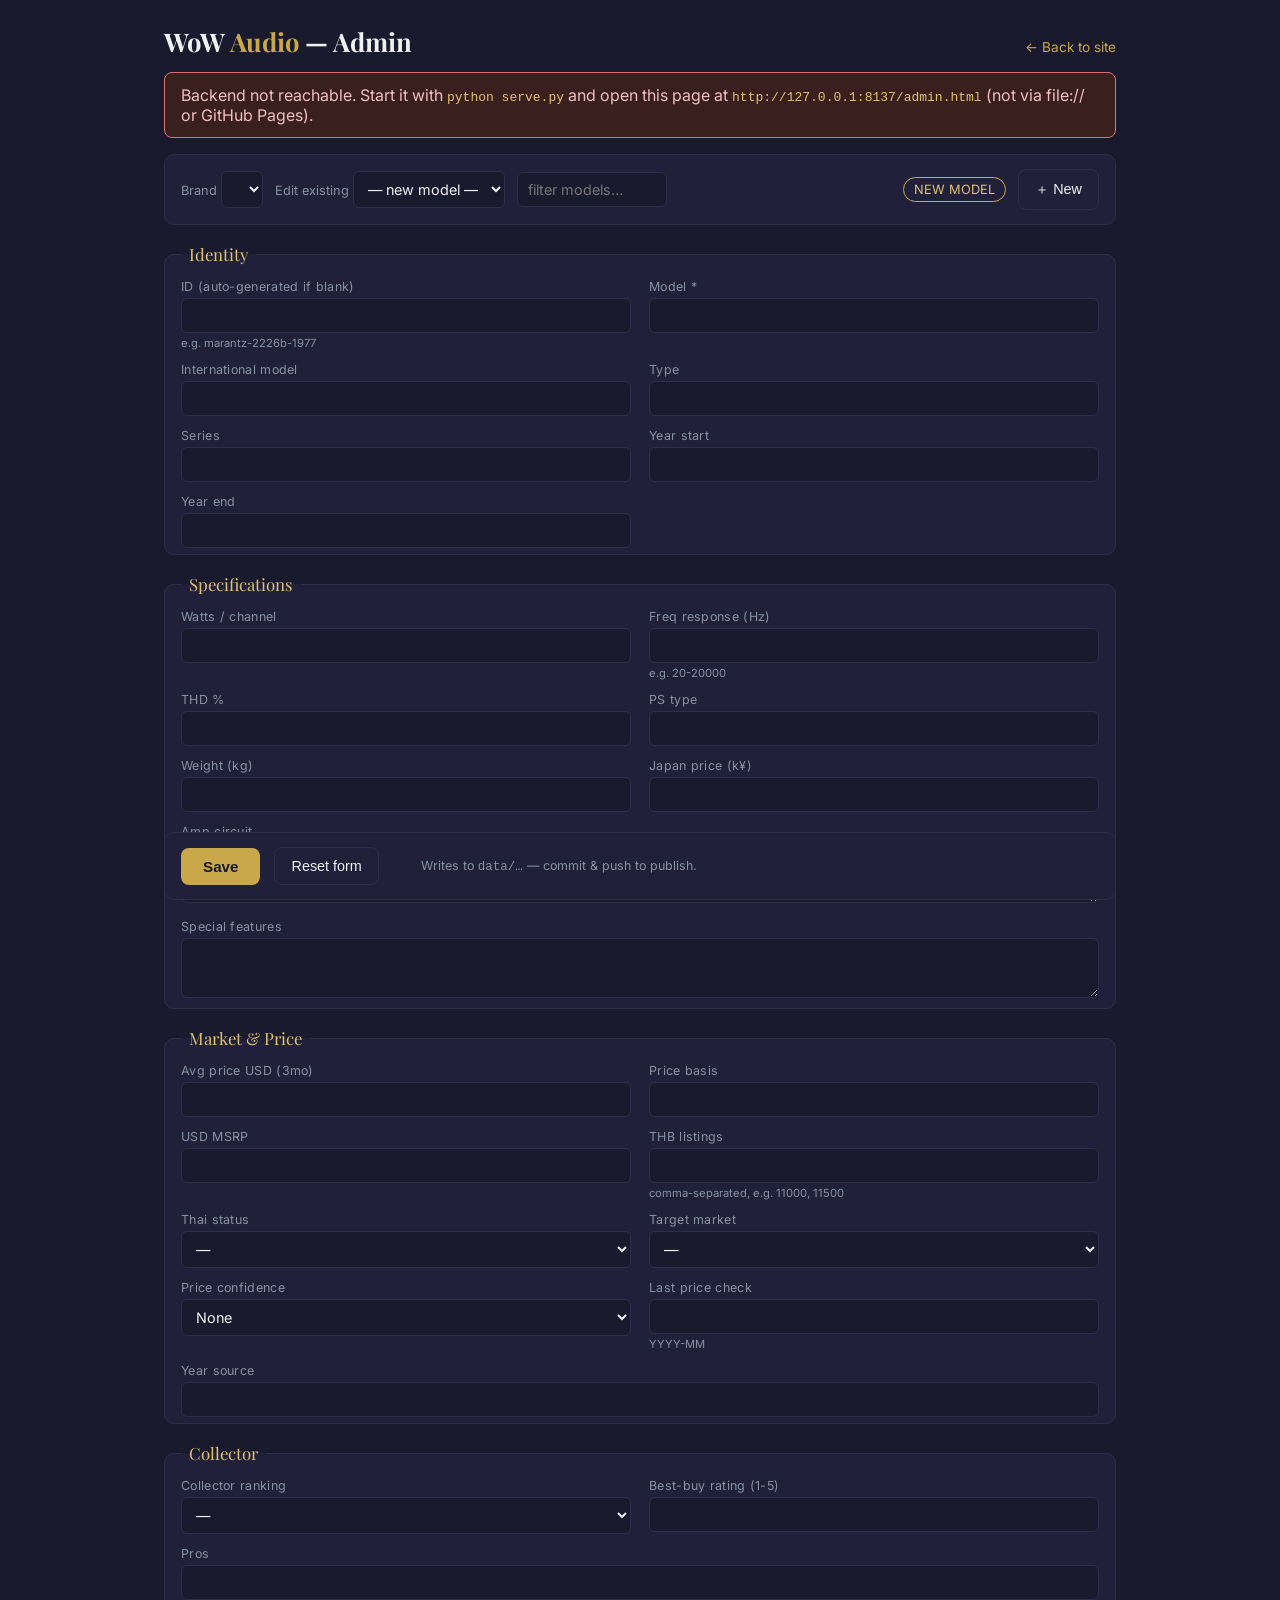
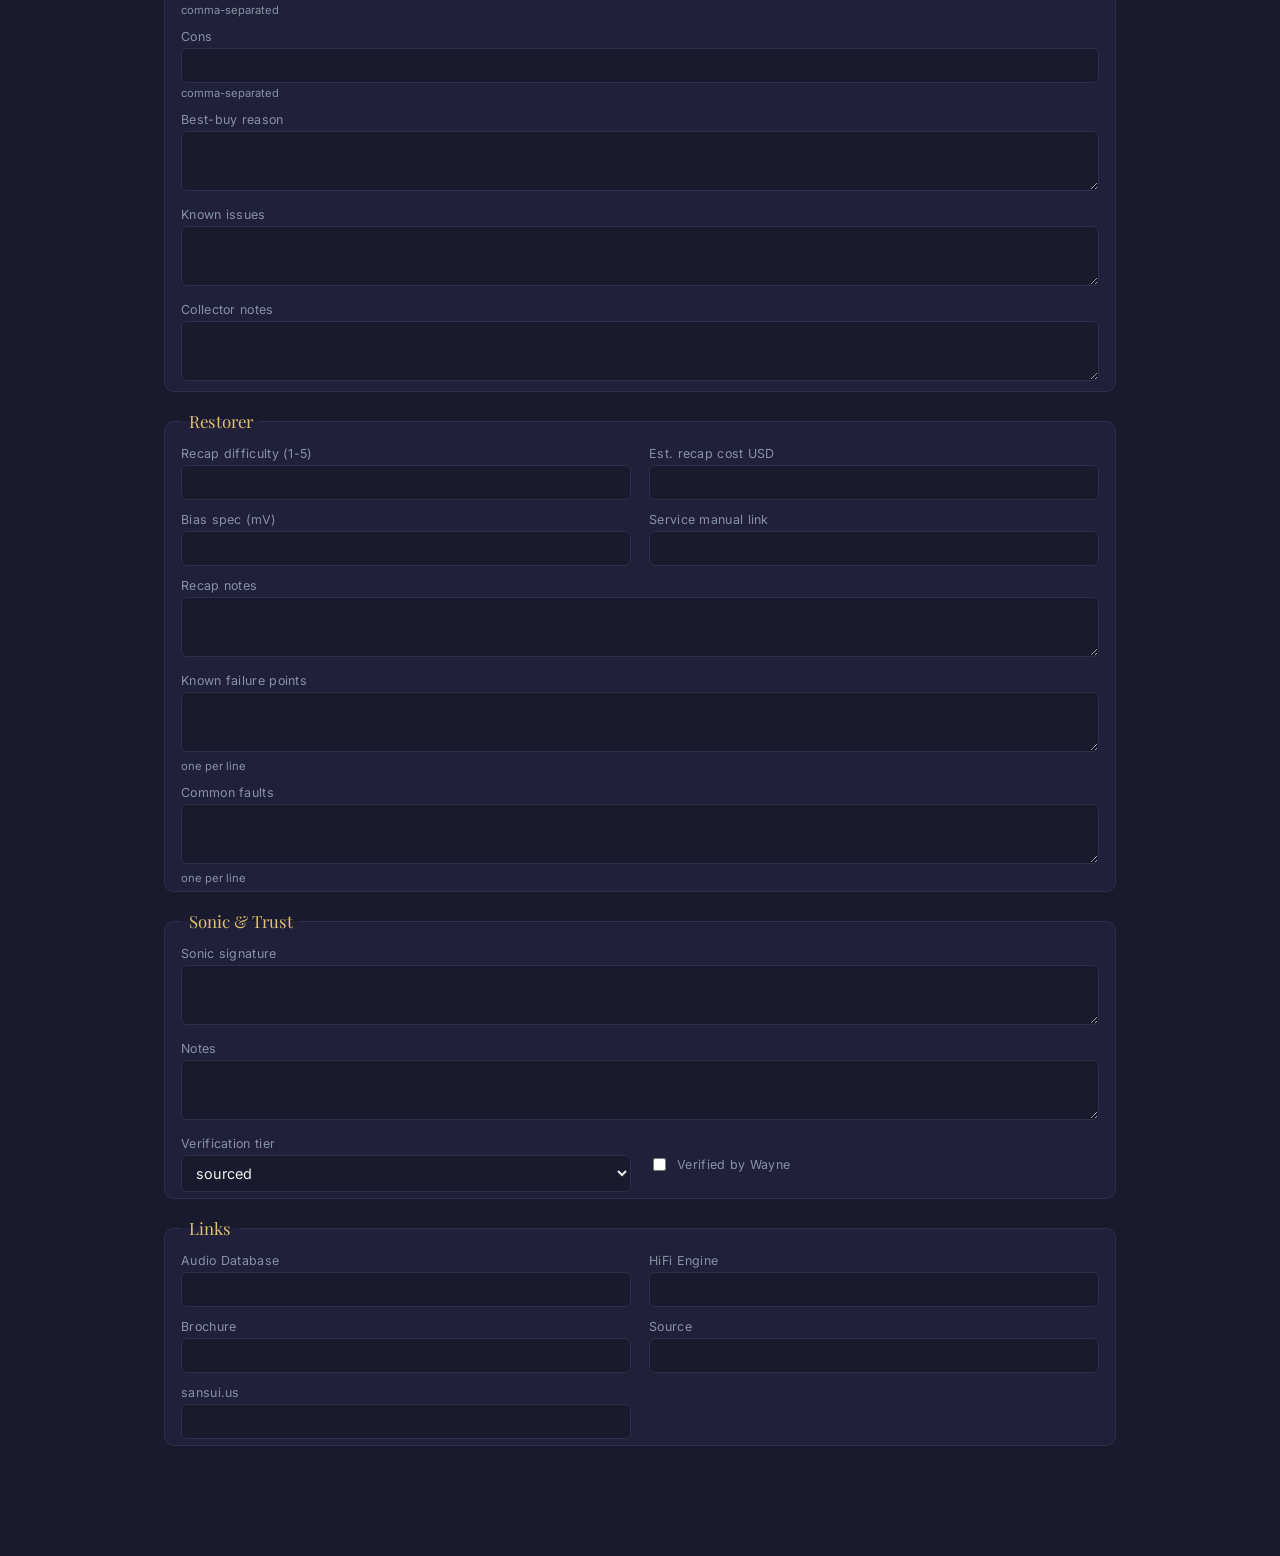
==== admin.html @ 0400659c "Add local admin server + console for on-the-fly model editing (Phase 1) - serve.py: Flask app (127.0" ====
<!DOCTYPE html>
<html lang="en">
<head>
<meta charset="UTF-8">
<meta name="viewport" content="width=device-width, initial-scale=1.0">
<title>WoW Audio — Admin</title>
<link rel="preconnect" href="https://fonts.googleapis.com">
<link href="https://fonts.googleapis.com/css2?family=Playfair+Display:wght@600;700;800&family=Inter:wght@400;500;600;700&display=swap" rel="stylesheet">
<link rel="stylesheet" href="style.css">
<style>
  .admin-wrap { max-width: 1000px; margin: 0 auto; padding: 24px; }
  .admin-bar {
    display: flex; flex-wrap: wrap; gap: 12px; align-items: center;
    background: var(--bg-alt); border: 1px solid var(--border);
    border-radius: 10px; padding: 14px 16px; margin-bottom: 18px;
    position: sticky; top: 0; z-index: 20;
  }
  .admin-bar select, .admin-bar input {
    background: var(--bg); color: var(--text); border: 1px solid var(--border);
    border-radius: 6px; padding: 8px 10px; font-family: inherit; font-size: .9rem;
  }
  .admin-bar .spacer { flex: 1; }
  .mode-pill { font-size: .8rem; padding: 4px 10px; border-radius: 999px;
    border: 1px solid var(--gold); color: var(--gold-bright); }
  .offline-banner {
    display: none; background: #3a1f1f; border: 1px solid var(--red);
    color: #f0c0c0; padding: 12px 16px; border-radius: 8px; margin-bottom: 16px;
  }
  .offline-banner code { color: var(--gold-bright); }
  form fieldset {
    border: 1px solid var(--border); border-radius: 10px;
    margin: 0 0 18px; padding: 14px 16px 6px; background: var(--bg-alt);
  }
  form legend {
    font-family: 'Playfair Display', serif; color: var(--gold-bright);
    padding: 0 8px; font-size: 1.05rem;
  }
  .grid { display: grid; grid-template-columns: repeat(2, 1fr); gap: 12px 18px; }
  .field.full { grid-column: 1 / -1; }
  .field label { display: block; font-size: .78rem; color: var(--text-secondary);
    margin-bottom: 4px; letter-spacing: .3px; }
  .field input, .field textarea, .field select {
    width: 100%; background: var(--bg); color: var(--text);
    border: 1px solid var(--border); border-radius: 6px; padding: 8px 10px;
    font-family: inherit; font-size: .9rem;
  }
  .field textarea { min-height: 60px; resize: vertical; }
  .field .hint { font-size: .7rem; color: var(--text-secondary); margin-top: 3px; }
  .field.check { display: flex; align-items: center; gap: 8px; }
  .field.check input { width: auto; }
  .save-bar {
    position: sticky; bottom: 0; display: flex; gap: 14px; align-items: center;
    background: var(--bg-alt); border: 1px solid var(--border);
    border-radius: 10px; padding: 14px 16px; margin-top: 6px;
  }
  .btn-primary {
    background: var(--gold); color: #1a1a2e; border: none; font-weight: 700;
    padding: 10px 22px; border-radius: 8px; cursor: pointer; font-size: .95rem;
  }
  .btn-primary:hover { background: var(--gold-bright); }
  .btn-ghost {
    background: transparent; color: var(--text); border: 1px solid var(--border);
    padding: 10px 16px; border-radius: 8px; cursor: pointer; font-size: .9rem;
  }
  .status { font-size: .85rem; }
  .status.ok { color: var(--green); }
  .status.err { color: var(--red); }
  .commit-note { font-size: .78rem; color: var(--text-secondary); }
  h1.admin-title { font-size: 1.6rem; }
  h1.admin-title span { color: var(--gold); }
  .top-link { font-size: .85rem; }
</style>
</head>
<body>
<div class="admin-wrap">
  <div style="display:flex;justify-content:space-between;align-items:baseline;margin-bottom:14px;">
    <h1 class="admin-title">WoW <span>Audio</span> — Admin</h1>
    <a class="top-link" href="index.html">← Back to site</a>
  </div>

  <div class="offline-banner" id="offline">
    Backend not reachable. Start it with <code>python serve.py</code> and open this page at
    <code>http://127.0.0.1:8137/admin.html</code> (not via file:// or GitHub Pages).
  </div>

  <div class="admin-bar">
    <label style="font-size:.8rem;color:var(--text-secondary)">Brand
      <select id="brand"></select>
    </label>
    <label style="font-size:.8rem;color:var(--text-secondary)">Edit existing
      <select id="existing"><option value="">— new model —</option></select>
    </label>
    <input type="text" id="filter" placeholder="filter models…" style="width:150px">
    <div class="spacer"></div>
    <span class="mode-pill" id="mode">NEW MODEL</span>
    <button class="btn-ghost" id="newBtn" type="button">＋ New</button>
  </div>

  <form id="form"><!-- fields injected by admin.js --></form>

  <div class="save-bar">
    <button class="btn-primary" id="saveBtn" type="button">Save</button>
    <button class="btn-ghost" id="revertBtn" type="button">Reset form</button>
    <span class="status" id="status"></span>
    <div class="spacer"></div>
    <span class="commit-note">Writes to <code id="target">data/…</code> — commit &amp; push to publish.</span>
  </div>
</div>

<script src="admin.js"></script>
</body>
</html>
---- style.css ----
:root {
  --bg: #1a1a2e;
  --bg-alt: #20203a;
  --bg-row-alt: #1f1f38;
  --gold: #c9a84c;
  --gold-bright: #e0c272;
  --text: #f0f0f0;
  --text-secondary: #8892a4;
  --border: #2e2e4a;
  --rank-gold: #c9a84c;
  --rank-silver: #b7c0cc;
  --rank-bronze: #c98a4c;
  --rank-blue: #5b7fb5;
  --rank-grey: #5a5a6e;
  --green: #6fbf73;
  --red: #d97373;
}

* { box-sizing: border-box; }

html, body {
  margin: 0;
  padding: 0;
  background: var(--bg);
  color: var(--text);
  font-family: 'Inter', sans-serif;
  scroll-behavior: smooth;
}

h1, h2, h3, h4 {
  font-family: 'Playfair Display', serif;
  margin: 0;
}

a { color: var(--gold); text-decoration: none; }

/* ---------- Header ---------- */
.site-header {
  background: var(--bg-alt);
  border-bottom: 1px solid var(--border);
  position: sticky;
  top: 0;
  z-index: 50;
}

.header-inner {
  max-width: 1300px;
  margin: 0 auto;
  padding: 16px 24px;
  display: flex;
  justify-content: space-between;
  align-items: center;
  flex-wrap: wrap;
  gap: 10px;
}

.logo {
  font-size: 1.8rem;
  font-weight: 700;
  color: var(--text);
  letter-spacing: 0.5px;
}

.logo span { color: var(--gold); }

.tagline {
  margin: 2px 0 0;
  font-size: 0.8rem;
  color: var(--text-secondary);
  letter-spacing: 0.5px;
}

.main-nav { display: flex; gap: 24px; }

.nav-link {
  color: var(--text-secondary);
  font-weight: 500;
  font-size: 0.95rem;
  padding-bottom: 4px;
  border-bottom: 2px solid transparent;
  transition: 0.2s;
}

.nav-link:hover, .nav-link.active {
  color: var(--gold);
  border-bottom-color: var(--gold);
}

/* ---------- Hero ---------- */
.hero {
  background: linear-gradient(180deg, var(--bg-alt) 0%, var(--bg) 100%);
  padding: 48px 24px 32px;
  border-bottom: 1px solid var(--border);
}

.hero-inner { max-width: 1100px; margin: 0 auto; text-align: center; }

.hero-intro {
  color: var(--text-secondary);
  font-size: 1.05rem;
  line-height: 1.6;
  max-width: 760px;
  margin: 0 auto 28px;
}

.stats-bar {
  display: flex;
  justify-content: center;
  gap: 16px;
  flex-wrap: wrap;
}

.stat-pill {
  background: var(--bg);
  border: 1px solid var(--gold);
  border-radius: 10px;
  padding: 14px 28px;
  min-width: 130px;
}

.stat-number {
  display: block;
  font-family: 'Playfair Display', serif;
  font-size: 1.8rem;
  font-weight: 700;
  color: var(--gold);
}

.stat-label {
  display: block;
  font-size: 0.78rem;
  color: var(--text-secondary);
  text-transform: uppercase;
  letter-spacing: 1px;
  margin-top: 2px;
}

/* ---------- Controls ---------- */
.controls {
  max-width: 1300px;
  margin: 24px auto 0;
  padding: 0 24px;
}

.control-row {
  display: flex;
  align-items: center;
  gap: 8px;
  flex-wrap: wrap;
  margin-bottom: 12px;
}

.control-label {
  color: var(--text-secondary);
  font-size: 0.8rem;
  text-transform: uppercase;
  letter-spacing: 1px;
  margin-right: 4px;
  min-width: 60px;
}

.btn {
  background: var(--bg-alt);
  border: 1px solid var(--border);
  color: var(--text-secondary);
  padding: 8px 14px;
  border-radius: 20px;
  font-size: 0.85rem;
  font-family: 'Inter', sans-serif;
  cursor: pointer;
  transition: 0.18s;
  white-space: nowrap;
}

.btn:hover {
  border-color: var(--gold);
  color: var(--text);
}

.btn.active {
  background: var(--gold);
  border-color: var(--gold);
  color: #1a1a2e;
  font-weight: 600;
}

#best-buy-filter.active {
  background: var(--gold-bright);
  border-color: var(--gold-bright);
  color: #1a1a2e;
}

.search-wrap { flex: 1; min-width: 220px; }

#search-input {
  width: 100%;
  padding: 9px 16px;
  border-radius: 20px;
  border: 1px solid var(--border);
  background: var(--bg-alt);
  color: var(--text);
  font-family: 'Inter', sans-serif;
  font-size: 0.9rem;
}

#search-input:focus {
  outline: none;
  border-color: var(--gold);
}

#search-input::placeholder { color: var(--text-secondary); }

/* ---------- Table ---------- */
.table-section {
  max-width: 1300px;
  margin: 16px auto 60px;
  padding: 0 24px;
}

.table-scroll {
  overflow-x: auto;
  border: 1px solid var(--border);
  border-radius: 10px;
}

table {
  width: 100%;
  border-collapse: collapse;
  min-width: 980px;
  font-size: 0.88rem;
}

thead th {
  position: sticky;
  top: 0;
  background: var(--bg-alt);
  color: var(--gold);
  text-align: left;
  padding: 12px 14px;
  font-weight: 600;
  border-bottom: 2px solid var(--gold);
  cursor: pointer;
  user-select: none;
  white-space: nowrap;
  z-index: 5;
}

thead th:hover { color: var(--gold-bright); }

tbody tr {
  background: var(--bg);
  border-bottom: 1px solid var(--border);
  cursor: pointer;
  transition: 0.15s;
}

tbody tr:nth-child(even) { background: var(--bg-row-alt); }

tbody tr:hover { background: #29293f; }

tbody td {
  padding: 10px 14px;
  vertical-align: middle;
}

.thb-badge { display: inline-block; font-size: 0.62rem; font-weight: 700; padding: 1px 6px;
  border-radius: 8px; letter-spacing: 0.03em; vertical-align: middle; }
.thb-sold { background: #7a2230; color: #ffd8de; }
.thb-sale { background: #1f5c3a; color: #d3f5e0; }

.model-cell { min-width: 180px; white-space: nowrap; }
.model-cell .model-brand { display: block; font-size: 0.66rem; font-weight: 700; letter-spacing: 0.06em;
  text-transform: uppercase; color: var(--gold); opacity: 0.85; }
.model-cell .model-jdm { font-weight: 600; color: var(--text); font-size: 0.98rem; white-space: nowrap; }
.model-cell .model-int { display: block; font-size: 0.75rem; color: var(--text-secondary); white-space: nowrap; }

.rank-badge {
  display: inline-block;
  padding: 3px 10px;
  border-radius: 12px;
  font-size: 0.72rem;
  font-weight: 700;
  color: #1a1a2e;
  white-space: nowrap;
}

.rank-Top-10 { background: var(--rank-gold); }
.rank-Top-10-20 { background: var(--rank-silver); }
.rank-Top-20-30 { background: var(--rank-bronze); }
.rank-Top-30-40 { background: var(--rank-blue); color: #fff; }
.rank-Top-40-50 { background: var(--rank-blue); color: #fff; opacity: 0.7; }
.rank-Unranked { background: var(--rank-grey); color: #ccc; }

.recap-wrench { letter-spacing: 1px; font-size: 0.85rem; }
.bestbuy-star { color: var(--gold); font-size: 1rem; }

.price-cell { font-weight: 600; }
.price-low { color: var(--text-secondary); }
.price-mid { color: var(--text); }
.price-high { color: var(--gold-bright); }

.links-cell { display: flex; gap: 6px; }
.link-icon {
  display: inline-flex;
  align-items: center;
  justify-content: center;
  width: 26px;
  height: 26px;
  border-radius: 50%;
  background: var(--bg-alt);
  border: 1px solid var(--border);
  font-size: 0.8rem;
}
.link-icon:hover { border-color: var(--gold); }

.no-results {
  text-align: center;
  color: var(--text-secondary);
  padding: 40px 0;
}

/* ---------- About / Footer ---------- */
.about-section { background: var(--bg-alt); padding: 50px 24px; border-top: 1px solid var(--border); }
.about-inner { max-width: 760px; margin: 0 auto; }
.about-inner h2 { color: var(--gold); margin-bottom: 14px; }
.about-inner p { color: var(--text-secondary); line-height: 1.7; }
.about-inner code { background: var(--bg); padding: 1px 6px; border-radius: 4px; color: var(--gold-bright); }

.site-footer {
  text-align: center;
  padding: 24px;
  color: var(--text-secondary);
  font-size: 0.8rem;
  border-top: 1px solid var(--border);
}

/* ---------- Modal ---------- */
.modal-overlay {
  display: none;
  position: fixed;
  inset: 0;
  background: rgba(10, 10, 18, 0.85);
  z-index: 100;
  padding: 30px 16px;
  overflow-y: auto;
}

.modal-overlay.open { display: block; }

.modal {
  max-width: 800px;
  margin: 0 auto;
  background: var(--bg-alt);
  border: 1px solid var(--gold);
  border-radius: 14px;
  padding: 32px;
  position: relative;
}

.modal-close {
  position: absolute;
  top: 16px;
  right: 16px;
  background: none;
  border: none;
  color: var(--text-secondary);
  font-size: 1.8rem;
  cursor: pointer;
  line-height: 1;
}

.modal-close:hover { color: var(--gold); }

.modal-header { display: flex; flex-direction: column; align-items: center; text-align: center; gap: 4px; margin-bottom: 20px; }
.modal-header .modal-brand { color: var(--gold); font-size: 0.8rem; font-weight: 700; letter-spacing: 0.08em;
  text-transform: uppercase; margin-bottom: 2px; }
.modal-header h2 { color: var(--text); font-size: 1.7rem; }
.modal-header .modal-sub { color: var(--text-secondary); font-size: 0.95rem; margin-top: 4px; }
.modal-badges { display: flex; justify-content: center; gap: 8px; margin-top: 8px; flex-wrap: wrap; }

.modal-bestbuy-top { margin-top: 12px; }
.modal-bestbuy-top .bestbuy-star { font-size: 1.1rem; }
.modal-bestbuy-top strong { color: var(--gold); }
.modal-bestbuy-top .bestbuy-reason { color: var(--text-secondary); font-size: 0.9rem; margin-top: 4px; max-width: 46ch; margin-left: auto; margin-right: auto; }

.modal-section {
  margin-top: 26px;
  padding-top: 18px;
  border-top: 1px solid var(--border);
}

.modal-section h3 {
  color: var(--gold);
  font-size: 1.05rem;
  margin-bottom: 12px;
  display: flex;
  align-items: center;
  gap: 8px;
}

.spec-grid {
  display: grid;
  grid-template-columns: 1fr 1fr;
  gap: 10px 24px;
  font-size: 0.92rem;
}

.spec-row { display: flex; justify-content: space-between; gap: 12px; border-bottom: 1px dashed var(--border); padding-bottom: 6px; }
.spec-row .spec-label { color: var(--text-secondary); }
.spec-row .spec-value { font-weight: 600; }

.info-line { margin-bottom: 8px; font-size: 0.92rem; }
.info-line .il-label { color: var(--text-secondary); margin-right: 6px; }

.fault-list { margin: 8px 0 0; padding-left: 0; list-style: none; }
.fault-list li { margin-bottom: 6px; font-size: 0.9rem; }
.fault-list li::before { content: "⚠️ "; }

.fault-list.simple li::before { content: "• "; }

.pros-cons-grid { display: grid; grid-template-columns: 1fr 1fr; gap: 24px; }
.pros-cons-grid h4 { font-size: 0.9rem; margin-bottom: 8px; }
.pros-cons-grid ul { margin: 0; padding-left: 18px; font-size: 0.88rem; color: var(--text-secondary); }

.cap-phase2 {
  text-align: center;
  color: var(--text-secondary);
  padding: 20px;
  border: 1px dashed var(--border);
  border-radius: 8px;
  font-size: 0.88rem;
}

.cap-phase2 button {
  margin-top: 10px;
  background: var(--bg);
  border: 1px solid var(--border);
  color: var(--text-secondary);
  padding: 8px 18px;
  border-radius: 20px;
  cursor: not-allowed;
}

.modal-links { display: flex; gap: 10px; flex-wrap: wrap; }
.modal-links a {
  background: var(--bg);
  border: 1px solid var(--border);
  padding: 8px 16px;
  border-radius: 20px;
  font-size: 0.85rem;
  color: var(--text);
}
.modal-links a:hover { border-color: var(--gold); color: var(--gold); }

.data-status {
  font-size: 0.85rem;
  color: var(--text-secondary);
  display: flex;
  justify-content: space-between;
  flex-wrap: wrap;
  gap: 8px;
}

.data-status .unverified { color: #e0b85c; }
.data-status .verified { color: var(--green); }
.data-status .sourced { color: var(--gold-bright); }
.data-status .unconfirmed { color: #e0885c; }

/* ---------- Responsive ---------- */
@media (max-width: 720px) {
  .header-inner { flex-direction: column; align-items: flex-start; }
  .spec-grid, .pros-cons-grid { grid-template-columns: 1fr; }
  .modal { padding: 20px; }
  thead th, tbody td { padding: 8px 10px; }
}
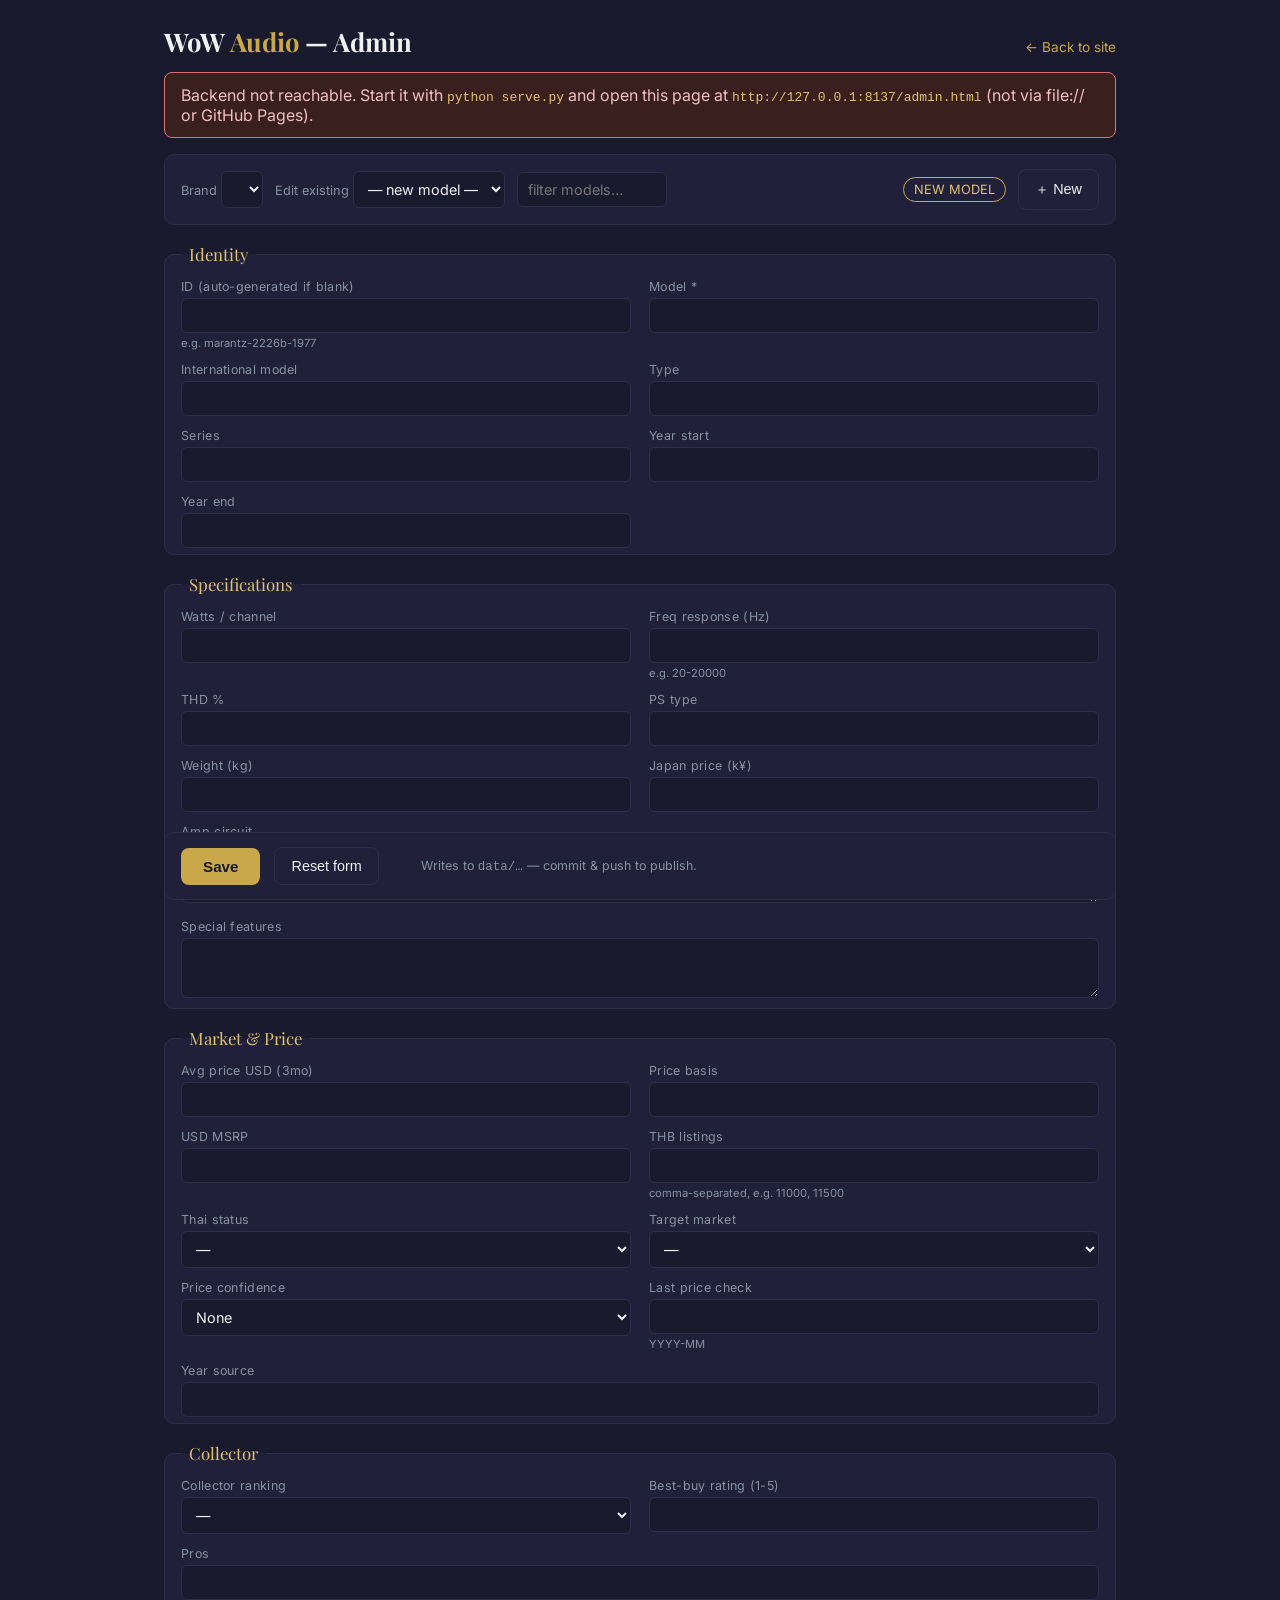
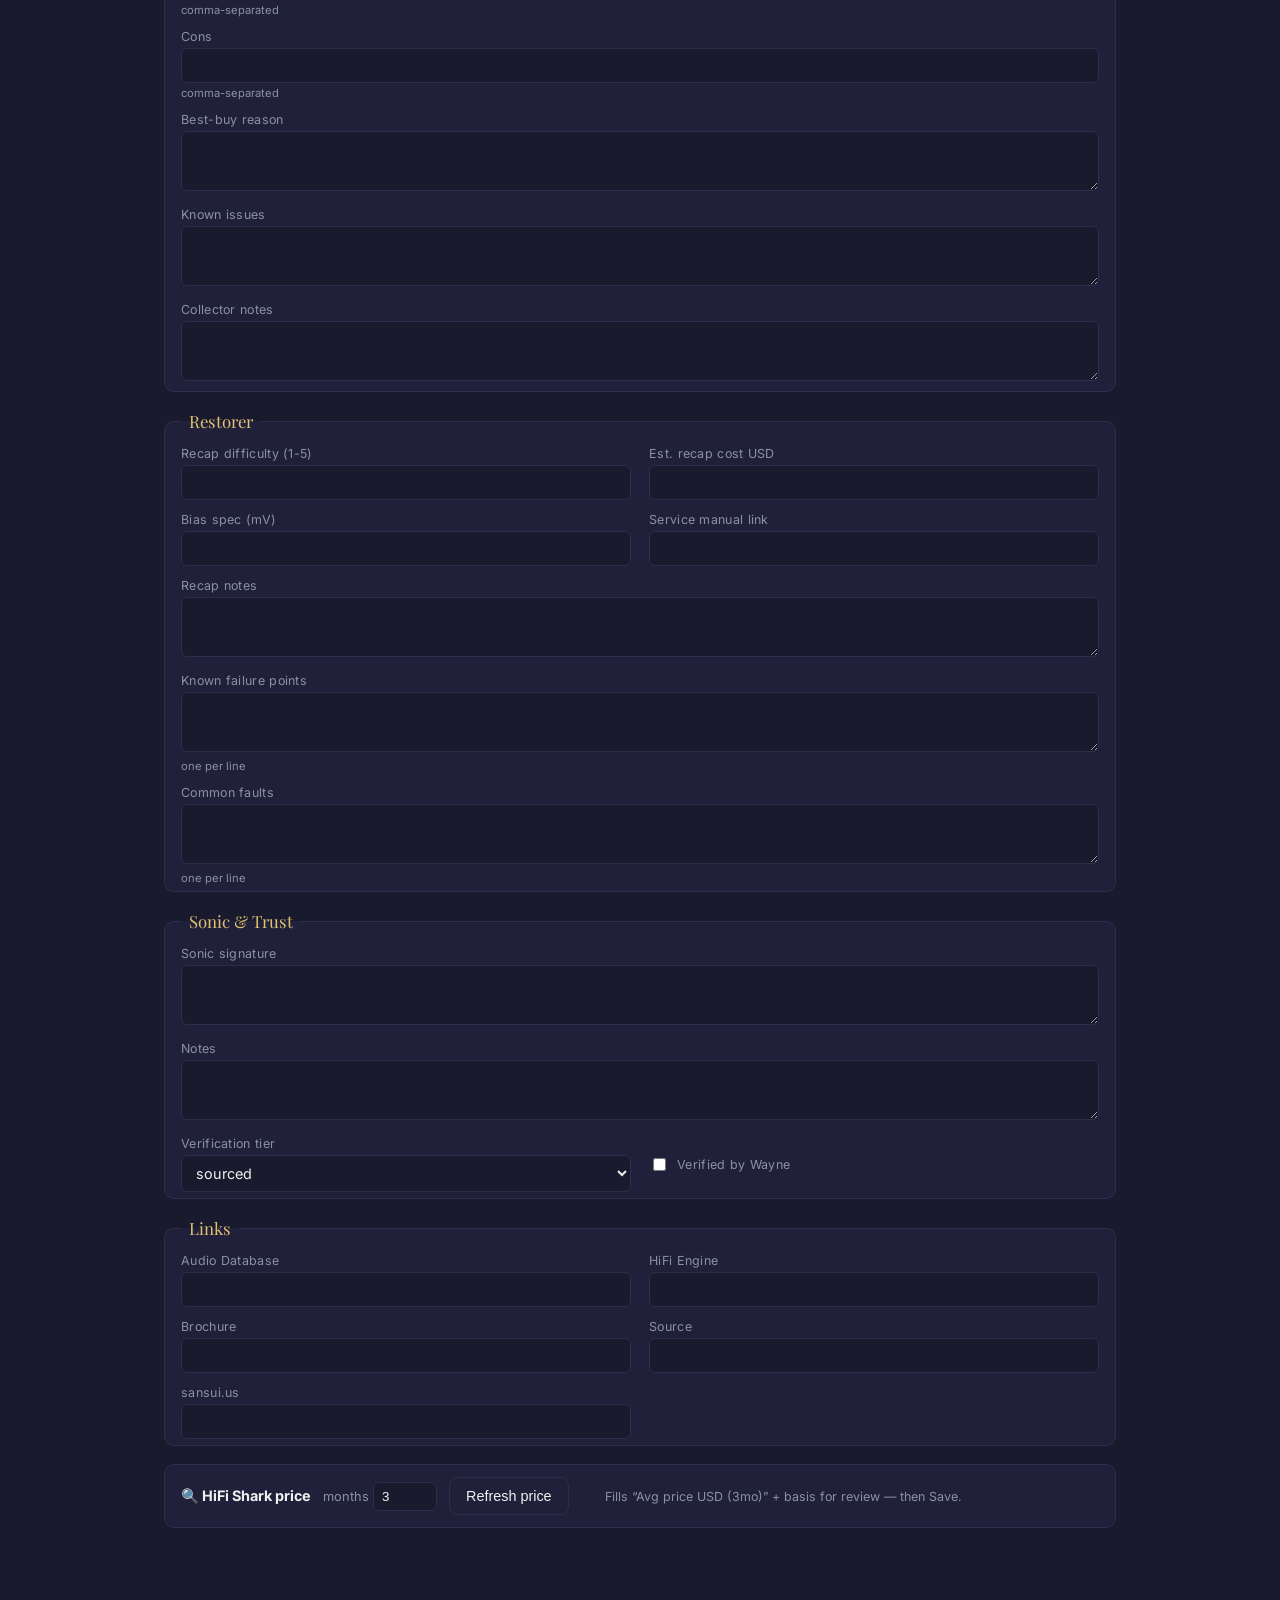
==== commit 7e9dd9ed: "Phase 2: in-app HiFi Shark price refresh - scrape.py: --json mode emits the research summary as one " ====
--- a/admin.html
+++ b/admin.html
@@ -53,6 +53,15 @@
     background: var(--bg-alt); border: 1px solid var(--border);
     border-radius: 10px; padding: 14px 16px; margin-top: 6px;
   }
+  .tool-bar {
+    display: flex; gap: 12px; align-items: center; flex-wrap: wrap;
+    background: var(--bg-alt); border: 1px solid var(--border);
+    border-radius: 10px; padding: 12px 16px; margin: 6px 0 10px;
+  }
+  .tool-bar input[type=number] {
+    width: 64px; background: var(--bg); color: var(--text);
+    border: 1px solid var(--border); border-radius: 6px; padding: 6px 8px;
+  }
   .btn-primary {
     background: var(--gold); color: #1a1a2e; border: none; font-weight: 700;
     padding: 10px 22px; border-radius: 8px; cursor: pointer; font-size: .95rem;
@@ -98,6 +107,17 @@
 
   <form id="form"><!-- fields injected by admin.js --></form>
 
+  <div class="tool-bar">
+    <strong style="font-size:.9rem">🔍 HiFi Shark price</strong>
+    <label style="font-size:.8rem;color:var(--text-secondary)">months
+      <input type="number" id="priceMonths" value="3" min="1" max="60">
+    </label>
+    <button class="btn-ghost" id="refreshPriceBtn" type="button">Refresh price</button>
+    <span class="status" id="priceStatus"></span>
+    <div class="spacer"></div>
+    <span class="commit-note">Fills “Avg price USD (3mo)” + basis for review — then Save.</span>
+  </div>
+
   <div class="save-bar">
     <button class="btn-primary" id="saveBtn" type="button">Save</button>
     <button class="btn-ghost" id="revertBtn" type="button">Reset form</button>
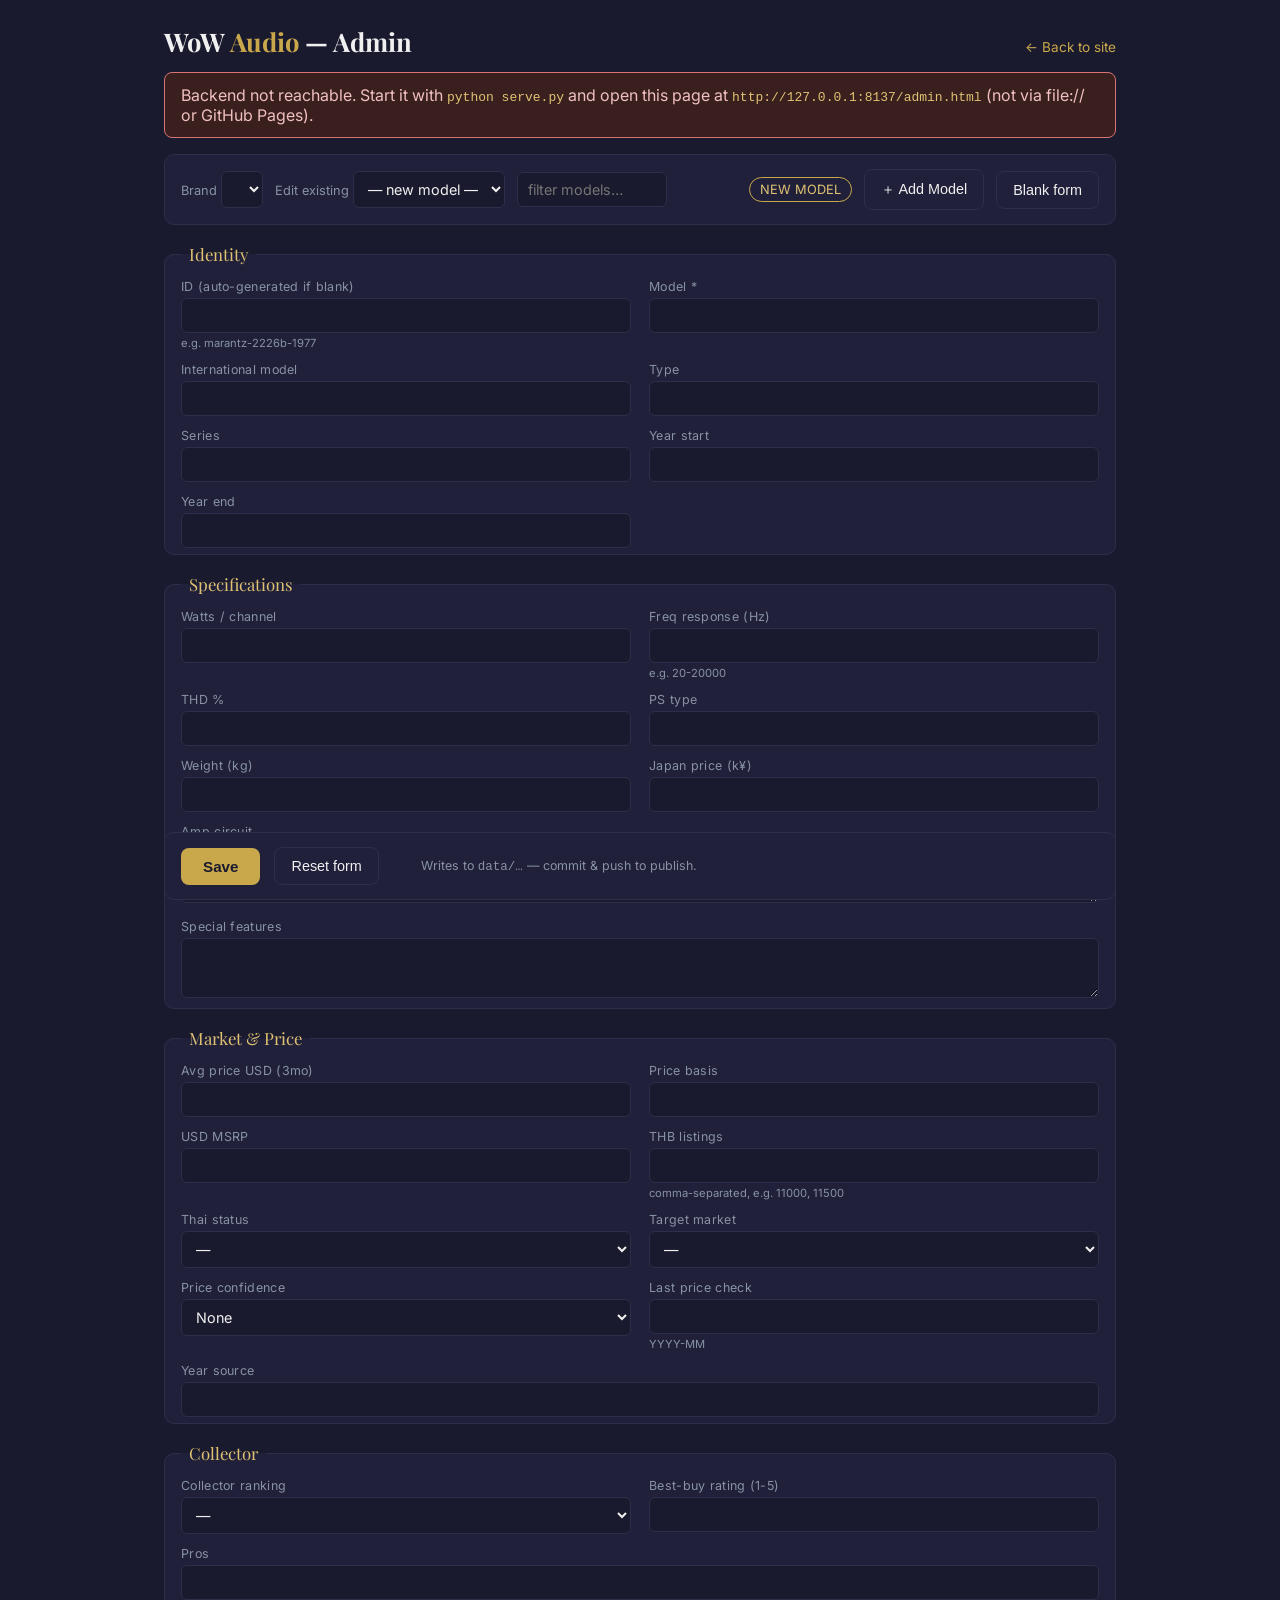
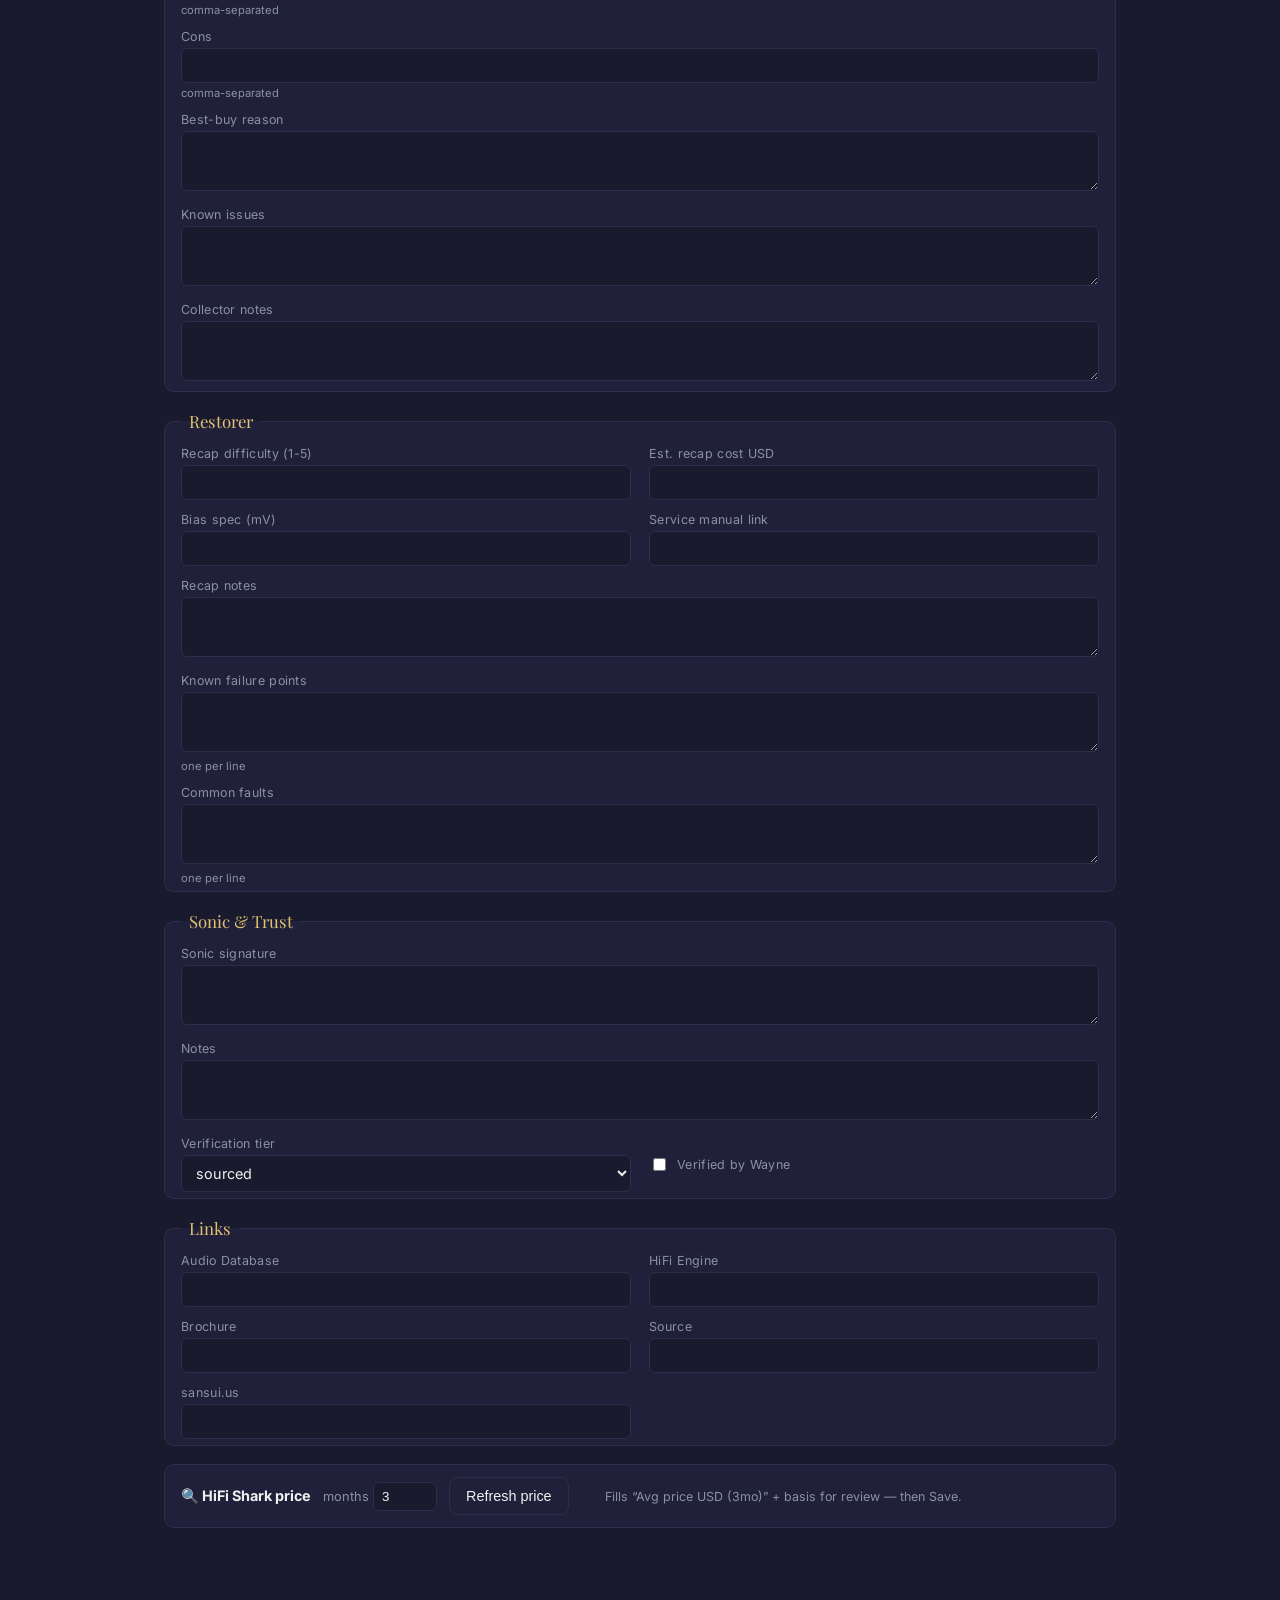
==== commit 81cdc73e: "Add quick "Add Model" popup to the admin console A fast-entry modal for stubbing a model from a Thai" ====
--- a/admin.html
+++ b/admin.html
@@ -78,6 +78,24 @@
   h1.admin-title { font-size: 1.6rem; }
   h1.admin-title span { color: var(--gold); }
   .top-link { font-size: .85rem; }
+
+  /* Quick-add popup */
+  .qa-overlay { position: fixed; inset: 0; background: rgba(0,0,0,.6);
+    display: flex; align-items: center; justify-content: center; z-index: 50; }
+  .qa-overlay[hidden] { display: none; }
+  .qa-modal { background: var(--bg-alt); border: 1px solid var(--border);
+    border-radius: 12px; padding: 22px 24px; width: min(420px, 92vw);
+    box-shadow: 0 20px 60px rgba(0,0,0,.5); }
+  .qa-modal h2 { font-family: 'Playfair Display', serif; color: var(--gold-bright);
+    margin: 0 0 4px; font-size: 1.3rem; }
+  .qa-modal .qa-sub { font-size: .78rem; color: var(--text-secondary); margin: 0 0 16px; }
+  .qa-field { margin-bottom: 12px; }
+  .qa-field label { display: block; font-size: .78rem; color: var(--text-secondary); margin-bottom: 4px; }
+  .qa-field input, .qa-field select {
+    width: 100%; background: var(--bg); color: var(--text);
+    border: 1px solid var(--border); border-radius: 6px; padding: 8px 10px;
+    font-family: inherit; font-size: .9rem; }
+  .qa-actions { display: flex; gap: 12px; align-items: center; margin-top: 18px; }
 </style>
 </head>
 <body>
@@ -102,7 +120,8 @@
     <input type="text" id="filter" placeholder="filter models…" style="width:150px">
     <div class="spacer"></div>
     <span class="mode-pill" id="mode">NEW MODEL</span>
-    <button class="btn-ghost" id="newBtn" type="button">＋ New</button>
+    <button class="btn-ghost" id="quickAddBtn" type="button">＋ Add Model</button>
+    <button class="btn-ghost" id="newBtn" type="button">Blank form</button>
   </div>
 
   <form id="form"><!-- fields injected by admin.js --></form>
@@ -127,6 +146,25 @@
   </div>
 </div>
 
+<div class="qa-overlay" id="qaOverlay" hidden>
+  <div class="qa-modal">
+    <h2>Add Model</h2>
+    <p class="qa-sub">Quick stub from a Thai listing — pick brand, name it, drop in the ฿ price. Opens in the full editor after adding.</p>
+    <div class="qa-field"><label for="qaBrand">Brand</label><select id="qaBrand"></select></div>
+    <div class="qa-field"><label for="qaModel">Model *</label><input id="qaModel" placeholder="e.g. SA-9500 II" autocomplete="off"></div>
+    <div class="qa-field"><label for="qaType">Type</label><select id="qaType"></select></div>
+    <div class="qa-field"><label for="qaThb">Thai price (฿)</label><input id="qaThb" type="number" min="0" placeholder="e.g. 7500"></div>
+    <div class="qa-field"><label for="qaThbStatus">Thai status</label>
+      <select id="qaThbStatus"><option value="For Sale">For Sale</option><option value="Sold">Sold</option></select>
+    </div>
+    <div class="qa-actions">
+      <button class="btn-primary" id="qaSaveBtn" type="button">Add</button>
+      <button class="btn-ghost" id="qaCancelBtn" type="button">Cancel</button>
+      <span class="status" id="qaStatus"></span>
+    </div>
+  </div>
+</div>
+
 <script src="admin.js"></script>
 </body>
 </html>
--- a/style.css
+++ b/style.css
@@ -268,6 +268,11 @@
 .thb-sold { background: #7a2230; color: #ffd8de; }
 .thb-sale { background: #1f5c3a; color: #d3f5e0; }
 
+.output-warn { margin-top: 8px; padding: 10px 12px; border-radius: 8px; font-size: 0.85rem;
+  line-height: 1.45; border-left: 3px solid; }
+.output-warn-stk { background: rgba(122, 34, 48, 0.14); border-color: #c65b6b; color: var(--text); }
+.output-warn-discrete { background: rgba(31, 92, 58, 0.14); border-color: #3f9b6a; color: var(--text); }
+
 .model-cell { min-width: 180px; white-space: nowrap; }
 .model-cell .model-brand { display: block; font-size: 0.66rem; font-weight: 700; letter-spacing: 0.06em;
   text-transform: uppercase; color: var(--gold); opacity: 0.85; }
@@ -473,3 +478,46 @@
   .modal { padding: 20px; }
   thead th, tbody td { padding: 8px 10px; }
 }
+
+/* ---- History / unified timeline ---- */
+.history-section { max-width: 1100px; margin: 0 auto; padding: 8px 20px 60px; }
+.hist-head h1 { color: var(--gold); font-size: 1.9rem; margin: 0 0 8px; }
+.hist-note { color: var(--text-secondary); font-size: .9rem; max-width: 780px; line-height: 1.55; }
+.hist-legend { color: var(--text-secondary); font-size: .82rem; margin-top: 12px; display: flex; align-items: center; gap: 6px; flex-wrap: wrap; }
+.hist-swatch { display: inline-block; width: 14px; height: 14px; border-radius: 3px; background: var(--bg-alt); border: 1px solid var(--border); vertical-align: middle; }
+.hist-swatch.in-db { border-color: var(--gold); background: rgba(201,168,76,.18); }
+
+/* type = top level, bold */
+.hist-cat { color: var(--gold-bright); font-size: 1.3rem; font-weight: 700; letter-spacing: .06em;
+  text-transform: uppercase; margin: 42px 0 4px; padding-bottom: 6px; border-bottom: 2px solid var(--border); }
+.hist-tally { color: var(--text-secondary); font-size: .72rem; font-weight: 500; letter-spacing: 0; margin-left: 6px; }
+/* decade */
+.hist-gen { color: var(--gold-bright); font-size: 1.05rem; font-weight: 700; letter-spacing: .06em;
+  text-transform: uppercase; margin: 24px 0 8px; padding-bottom: 5px;
+  border-bottom: 1px solid var(--border); }
+
+.hist-models { display: flex; flex-wrap: wrap; gap: 8px; }
+.hist-model { background: var(--bg-alt); border: 1px solid var(--border); border-radius: 8px;
+  padding: 6px 10px; font-size: .85rem; color: var(--text); line-height: 1.35; }
+.hist-model[hidden] { display: none; }
+.hist-name { font-weight: 600; }
+.hist-year { font-weight: 700; color: var(--gold); margin-left: 7px; }   /* year bold */
+.hist-meta { color: var(--text-secondary); font-size: .78rem; margin-left: 5px; }
+.hist-pair { color: var(--green); font-size: .75rem; }
+.hist-model.in-db { border-color: var(--gold); background: rgba(201,168,76,.12); cursor: pointer; }
+.hist-model.in-db:hover { background: rgba(201,168,76,.24); border-color: var(--gold-bright); }
+
+/* search */
+.hist-search-wrap { max-width: 1100px; margin: 0 auto; padding: 20px 20px 0; display: flex; gap: 12px; align-items: center; }
+#hist-search { flex: 1; padding: 10px 14px; background: var(--bg-alt); border: 1px solid var(--border);
+  border-radius: 8px; color: var(--text); font-size: .92rem; }
+#hist-search:focus { outline: none; border-color: var(--gold); }
+#hist-search::placeholder { color: var(--text-secondary); }
+.hist-count { color: var(--text-secondary); font-size: .82rem; white-space: nowrap; }
+
+
+.hist-genhead { color: #7aa7d9; font-size: .82rem; font-weight: 700; letter-spacing: .04em;
+  margin: 14px 0 6px; text-transform: uppercase; }
+.hist-genhead .hist-tally { color: var(--text-secondary); font-weight: 500; }
+
+.thb-spread { color: var(--text-secondary); font-size: 0.78rem; font-weight: 400; }
